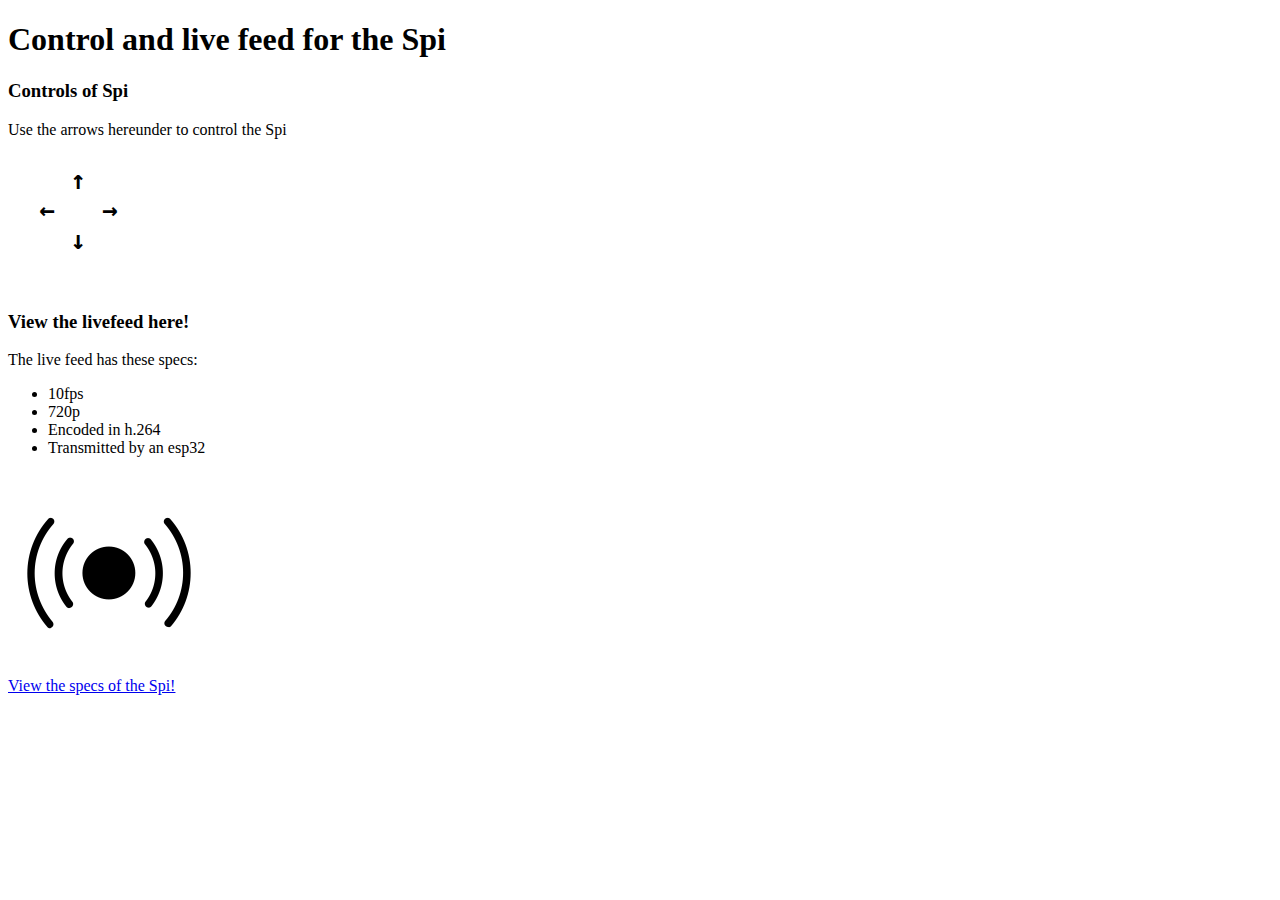
==== Lab 1/index.html @ 9d0c787f "Put files for Lab 1 in a seperate folder" ====
<!DOCTYPE html>
<html>
    <head> 
        <title> Spi Landing </title>
    </head>
    <body>
        <h1> Control and live feed for the Spi </h1>
        <break/>

    <div class = "Controls">
        <h3> Controls of Spi </h3>
        <p>
            Use the arrows hereunder to control the Spi
        </p>
        <h1>
            <pre>
    ↑               
  ←   →
    ↓
            </pre> 
        </h1>
    </div>
    
    <div class = "Live Feed">
        <h3>View the livefeed here!</h3>
        <p>The live feed has these specs:</p>
        <ul>
            <li>10fps</li>
            <li>720p</li>
            <li>Encoded in h.264</li>
            <li>Transmitted by an esp32</li>
        </ul>
        <img src = "Livefeed.png">
    </div>

    <a href="link.html" target="_blank">View the specs of the Spi!</a>
    </body>
</html>
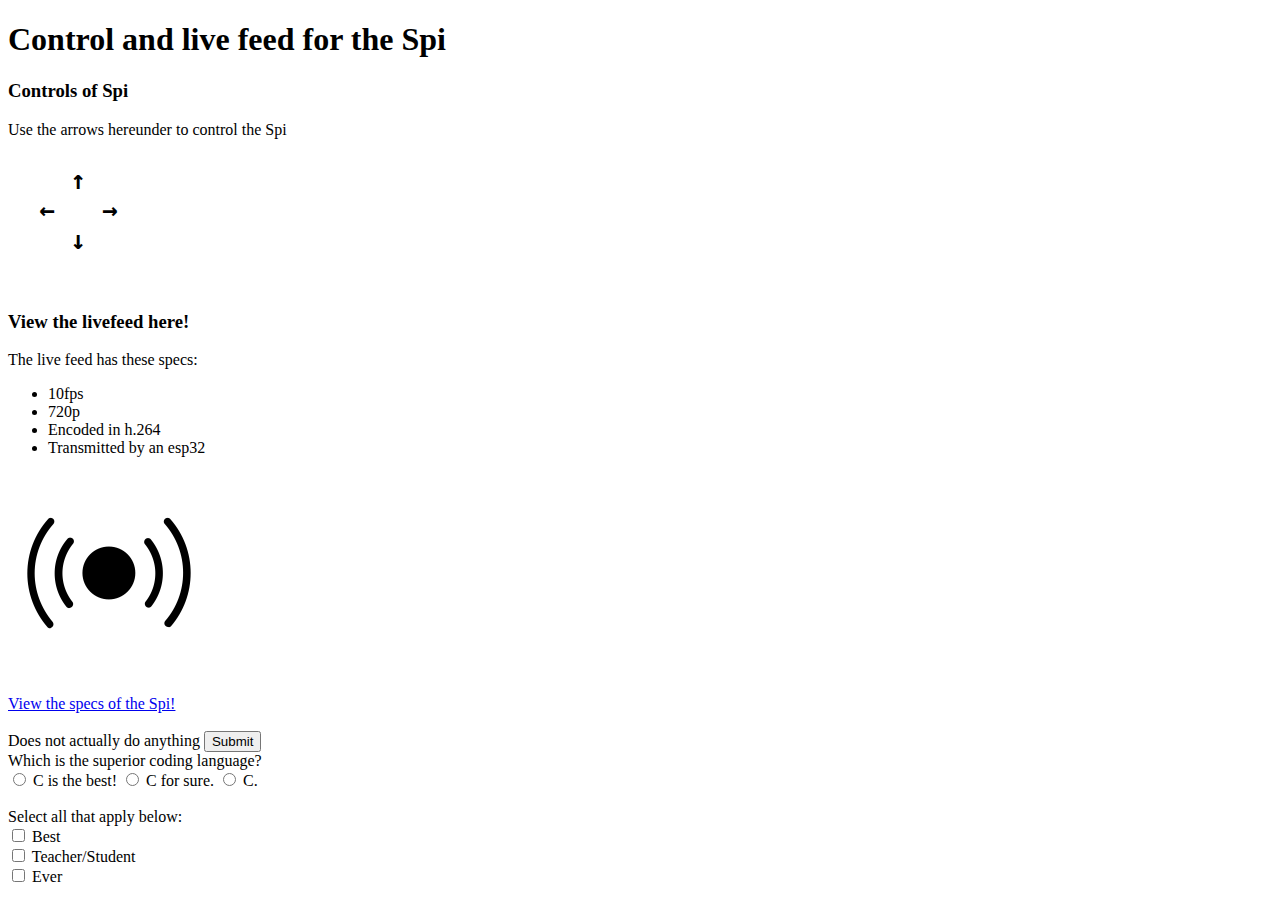
==== commit 2e22384c: "Added a login page (forms.html)" ====
--- a/Lab 1/index.html
+++ b/Lab 1/index.html
@@ -33,6 +33,36 @@
         <img src = "Livefeed.png">
     </div>
 
+    </br>
+
     <a href="link.html" target="_blank">View the specs of the Spi!</a>
+        <div class = "forms">
+        <br>
+
+        <label for="Submit">Does not actually do anything</label>
+        <input id="submit" type="submit" name="submit">
+        <br>
+
+        <label for="radio">Which is the superior coding language?</label>
+        <br>
+        <input id="radio1" type="radio" name="radio1" value="C">
+        <label for="radio1">C is the best!</label>
+        <input id="radio2" type="radio" name="radio2" value="C">
+        <label for="radio2">C for sure.</label>
+        <input id="radio3" type="radio" name="radio3" value="C">
+        <label for="radio3">C.</label>
+        <br><br>
+
+        <label for="checkboxes">Select all that apply below:</label>
+        <br>
+        <input id="checkbox1" type="checkbox" name="checkbox 1" value="Best">
+        <label for="checkbox1">Best</label> <br>
+        <input id="checkbox2" type="checkbox" name="checkbox 2" value="Best">
+        <label for="checkbox2">Teacher/Student</label> <br>
+        <input id="checkbox3" type="checkbox" name="checkbox 3" value="Best">
+        <label for="checkbox3">Ever</label> 
+        <br>
+    </div>
     </body>
+
 </html>